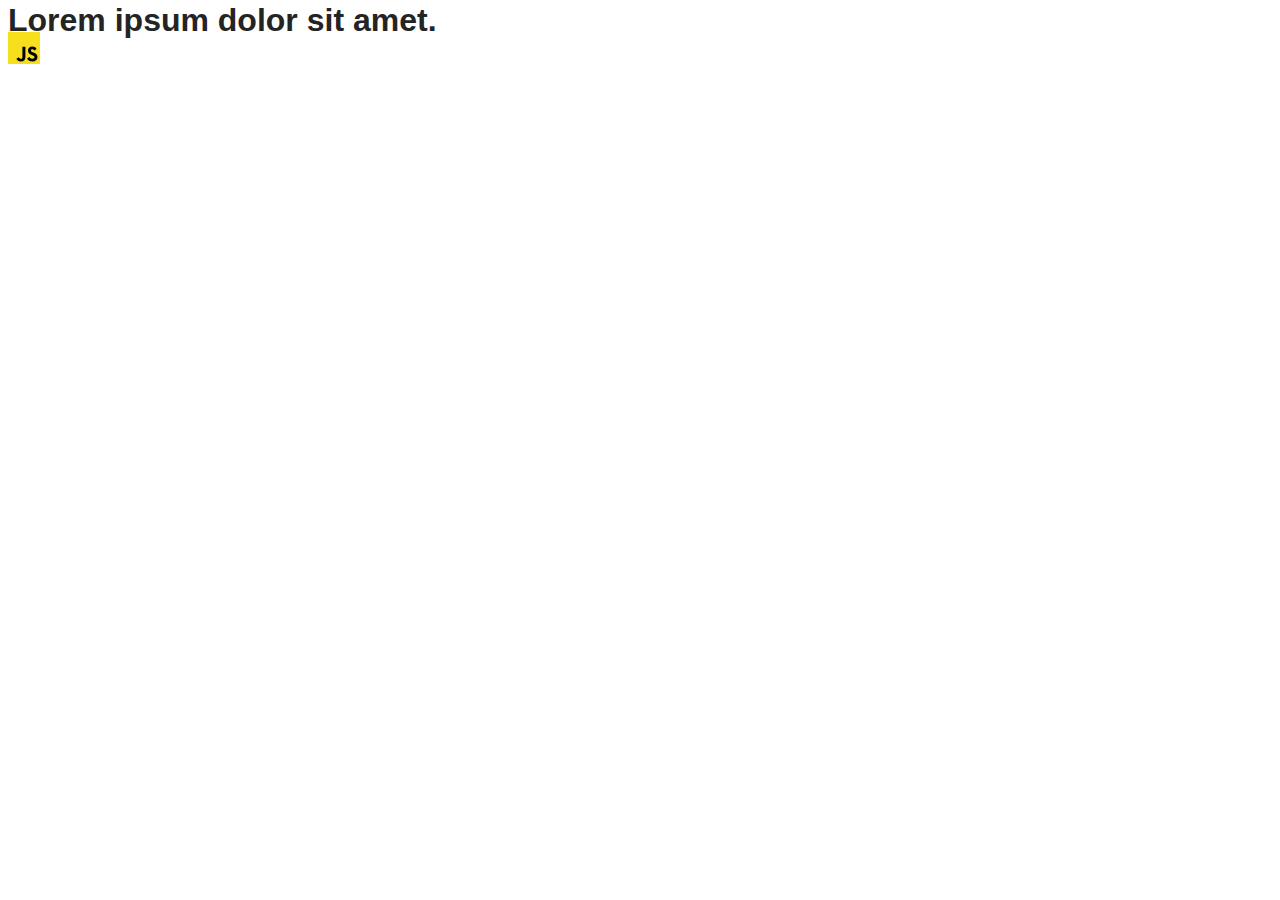
==== src/index.html @ 96b3a180 "Initial commit" ====
<!DOCTYPE html>
<html lang="en">
  <head>
    <meta charset="UTF-8" />
    <link rel="icon" type="image/svg+xml" href="/favicon.svg" />
    <meta name="viewport" content="width=device-width, initial-scale=1.0" />
    <title>Vanilla App Template</title>
    <link rel="stylesheet" href="./css/styles.css" />
  </head>
  <body>
    <load ="partials/header.html" />

    <section>
      <h1>Lorem ipsum dolor sit amet.</h1>
      <!-- Path to images as from index.html file -->
      <img src="./img/javascript.svg" alt="" />
    </section>

    <!-- Loads the specified .html file -->
    <load ="partials/vite-promo.html" />

    <script type="module" src="./main.js"></script>
  </body>
</html>
---- src/css/styles.css ----
/**
  |============================
  | include css partials with
  | default @import url()
  |============================
*/
@import url('./reset.css');
@import url('./vite-promo.css');
@import url('./header.css');

:root {
  font-family: Inter, Avenir, Helvetica, Arial, sans-serif;
  font-size: 16px;
  line-height: 24px;
  font-weight: 400;

  color: #242424;
  background-color: rgba(255, 255, 255, 0.87);

  font-synthesis: none;
  text-rendering: optimizeLegibility;
  -webkit-font-smoothing: antialiased;
  -moz-osx-font-smoothing: grayscale;
  -webkit-text-size-adjust: 100%;
}
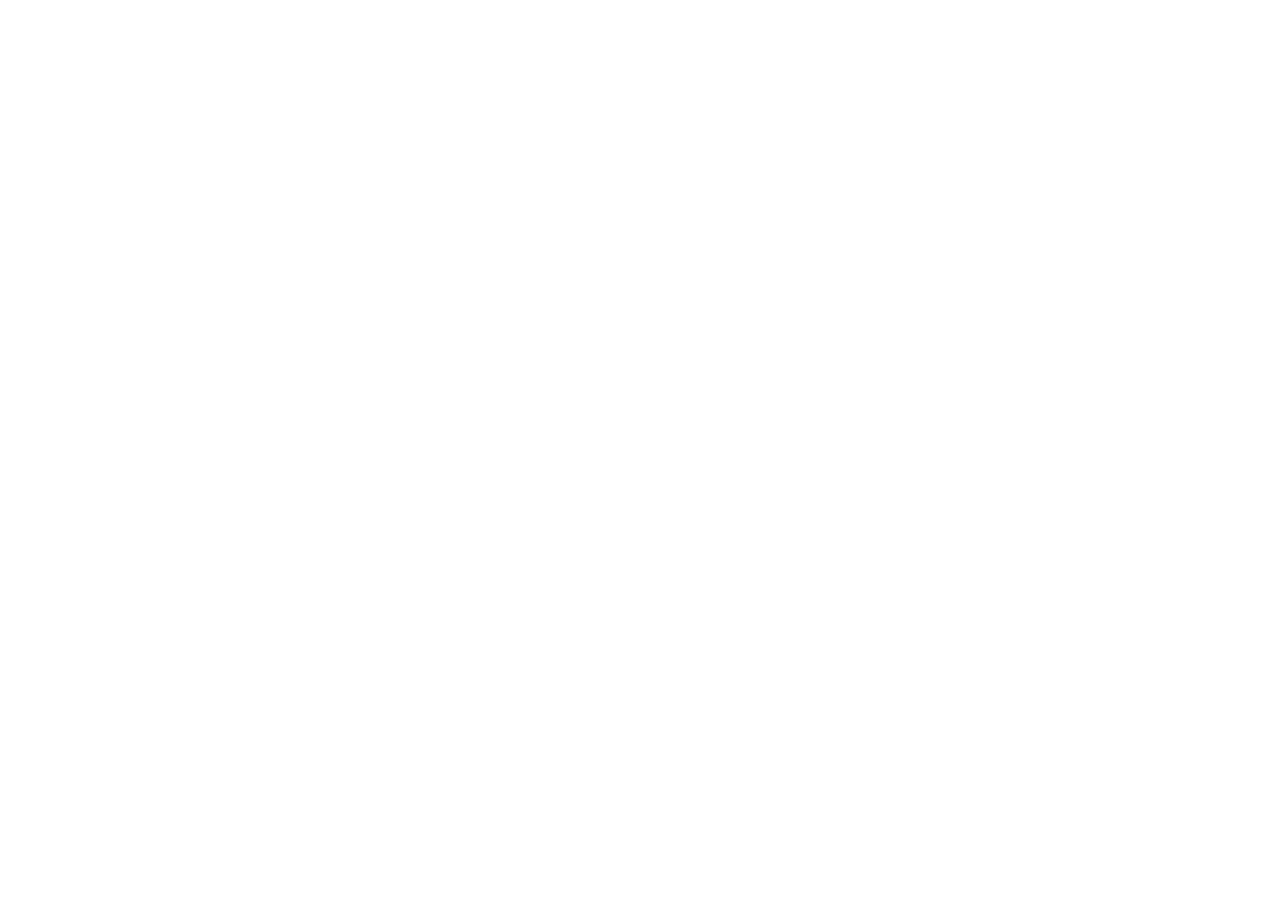
==== commit 669047a7: "додав структуру документа та виконав перше завдання" ====
--- a/src/index.html
+++ b/src/index.html
@@ -2,23 +2,11 @@
 <html lang="en">
   <head>
     <meta charset="UTF-8" />
-    <link rel="icon" type="image/svg+xml" href="/favicon.svg" />
     <meta name="viewport" content="width=device-width, initial-scale=1.0" />
-    <title>Vanilla App Template</title>
+    <title>goit-js-hw-09</title>
     <link rel="stylesheet" href="./css/styles.css" />
   </head>
   <body>
-    <load ="partials/header.html" />
-
-    <section>
-      <h1>Lorem ipsum dolor sit amet.</h1>
-      <!-- Path to images as from index.html file -->
-      <img src="./img/javascript.svg" alt="" />
-    </section>
-
-    <!-- Loads the specified .html file -->
-    <load ="partials/vite-promo.html" />
-
-    <script type="module" src="./main.js"></script>
+    <load ="1-gallery.html" />
   </body>
 </html>
--- a/src/css/styles.css
+++ b/src/css/styles.css
@@ -6,7 +6,38 @@
 */
 @import url('./reset.css');
 @import url('./vite-promo.css');
-@import url('./header.css');
+@import url('simplelightbox/dist/simple-lightbox.min.css');
+
+.gallery {
+  box-sizing: border-box;
+  width: 100%;
+  height: 100%;
+  display: flex;
+  gap: 24px;
+  flex-wrap: wrap;
+  background-color: #ffffff;
+  width: 1440px;
+  padding: 24px 156px;
+}
+
+.gallery-item {
+  width: 360px;
+  height: 200px;
+
+  transition: transform 0.1s ease-in-out;
+}
+
+.gallery-item:hover,
+.gallery-item:focus {
+  transform: scale(110%);
+}
+
+.gallery-image {
+  display: block;
+  height: 100%;
+  width: 100%;
+  object-fit: cover;
+}
 
 :root {
   font-family: Inter, Avenir, Helvetica, Arial, sans-serif;
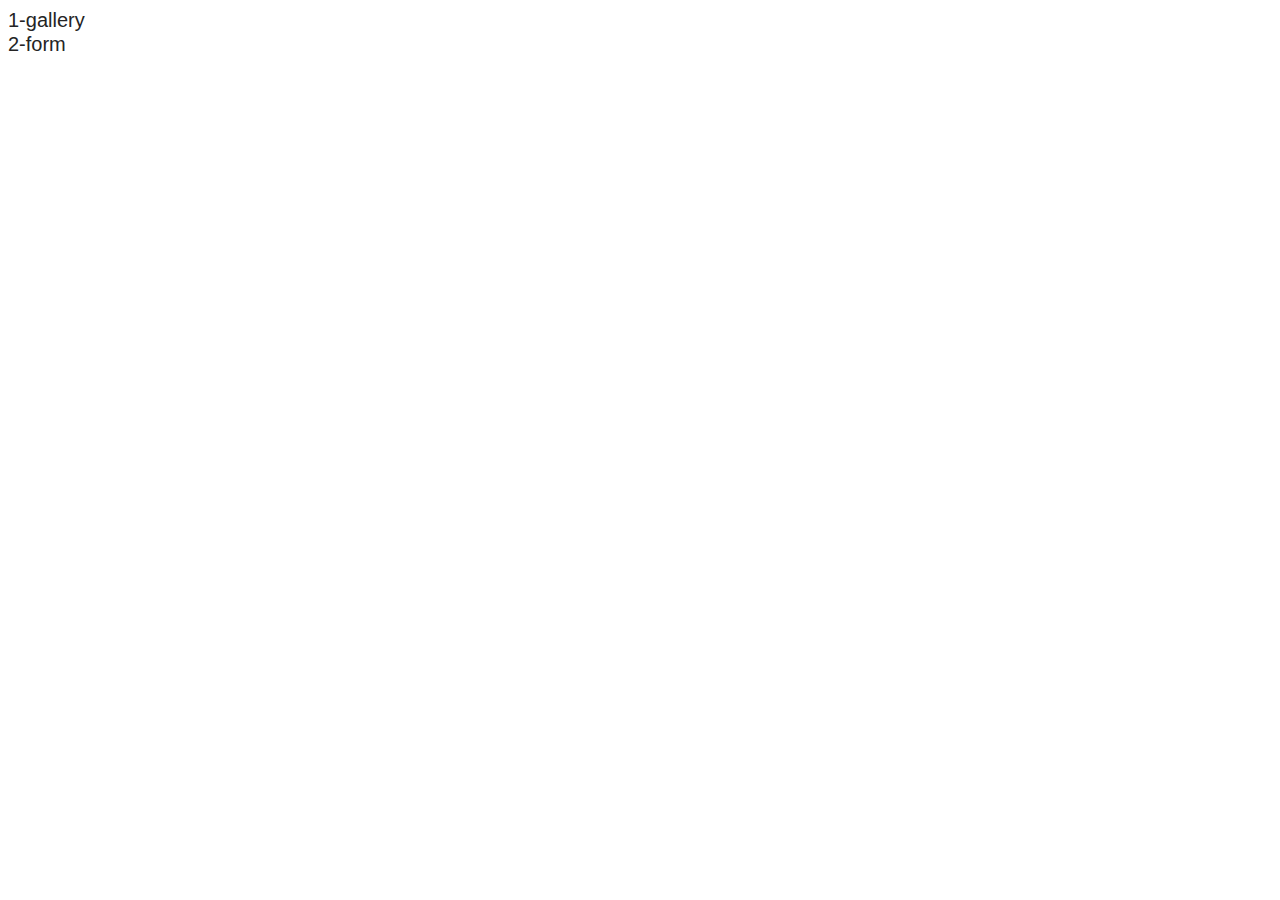
==== commit 6b7b97f9: "розділив завдання на файли" ====
--- a/src/index.html
+++ b/src/index.html
@@ -5,8 +5,17 @@
     <meta name="viewport" content="width=device-width, initial-scale=1.0" />
     <title>goit-js-hw-09</title>
     <link rel="stylesheet" href="./css/styles.css" />
+    <link rel="preconnect" href="https://fonts.googleapis.com" />
+    <link rel="preconnect" href="https://fonts.gstatic.com" crossorigin />
+    <link
+      href="https://fonts.googleapis.com/css2?family=Montserrat:wght@400;500&family=Raleway:wght@700&family=Roboto:wght@400;500;700&display=swap"
+      rel="stylesheet"
+    />
   </head>
   <body>
-    <load ="1-gallery.html" />
+    <a class="link" href="./1-gallery.html">1-gallery</a>
+    <a class="link" href="./2-form.html">2-form</a>
+    <!-- <load ="1-gallery.html" />
+    <load ="2-form.html" /> -->
   </body>
 </html>
--- a/src/css/styles.css
+++ b/src/css/styles.css
@@ -18,6 +18,7 @@
   background-color: #ffffff;
   width: 1440px;
   padding: 24px 156px;
+  margin: 0 auto;
 }
 
 .gallery-item {
@@ -39,6 +40,93 @@
   object-fit: cover;
 }
 
+.feedback-form {
+  background-color: #fff;
+  box-sizing: border-box;
+  width: 408px;
+  height: 296px;
+  margin: 0 auto;
+  display: flex;
+  flex-direction: column;
+  gap: 8px;
+  padding: 24px;
+}
+
+input,
+textarea,
+button,
+label {
+  color: #2e2f42;
+  font-family: Montserrat;
+}
+
+input {
+  font-size: 16px;
+  font-weight: 400;
+  outline: none;
+  box-sizing: border-box;
+  width: 360px;
+  height: 40px;
+  border-radius: 4px;
+  border: 1px solid #808080;
+  padding: 8px 16px;
+  transition: border 250ms ease-in-out;
+}
+
+input:hover {
+  border: 1px solid #000;
+}
+
+label {
+  font-size: 16px;
+  font-weight: 400;
+  display: flex;
+  flex-direction: column;
+  gap: 8px;
+}
+
+textarea {
+  font-weight: 400;
+  font-size: 16px;
+  outline: none;
+  resize: none;
+  height: 80px;
+  border-radius: 4px;
+  border: 1px solid #808080;
+  transition: border 250ms ease-in-out;
+  padding: 8px 16px;
+}
+
+textarea:hover {
+  border: 1px solid #000;
+}
+
+button {
+  font-weight: 500;
+  font-size: 16px;
+  margin-top: 8px;
+  color: #ffffff;
+  border: none;
+  border-radius: 8px;
+  background: #4e75ff;
+  width: 95px;
+  height: 40px;
+  padding: 8px 16px;
+  justify-content: center;
+  align-items: center;
+  transition: background 250ms ease-in-out;
+}
+
+button:hover {
+  background: #6c8cff;
+}
+
+.link {
+  display: flex;
+  row-gap: 16px;
+  font-size: 20px;
+}
+
 :root {
   font-family: Inter, Avenir, Helvetica, Arial, sans-serif;
   font-size: 16px;
